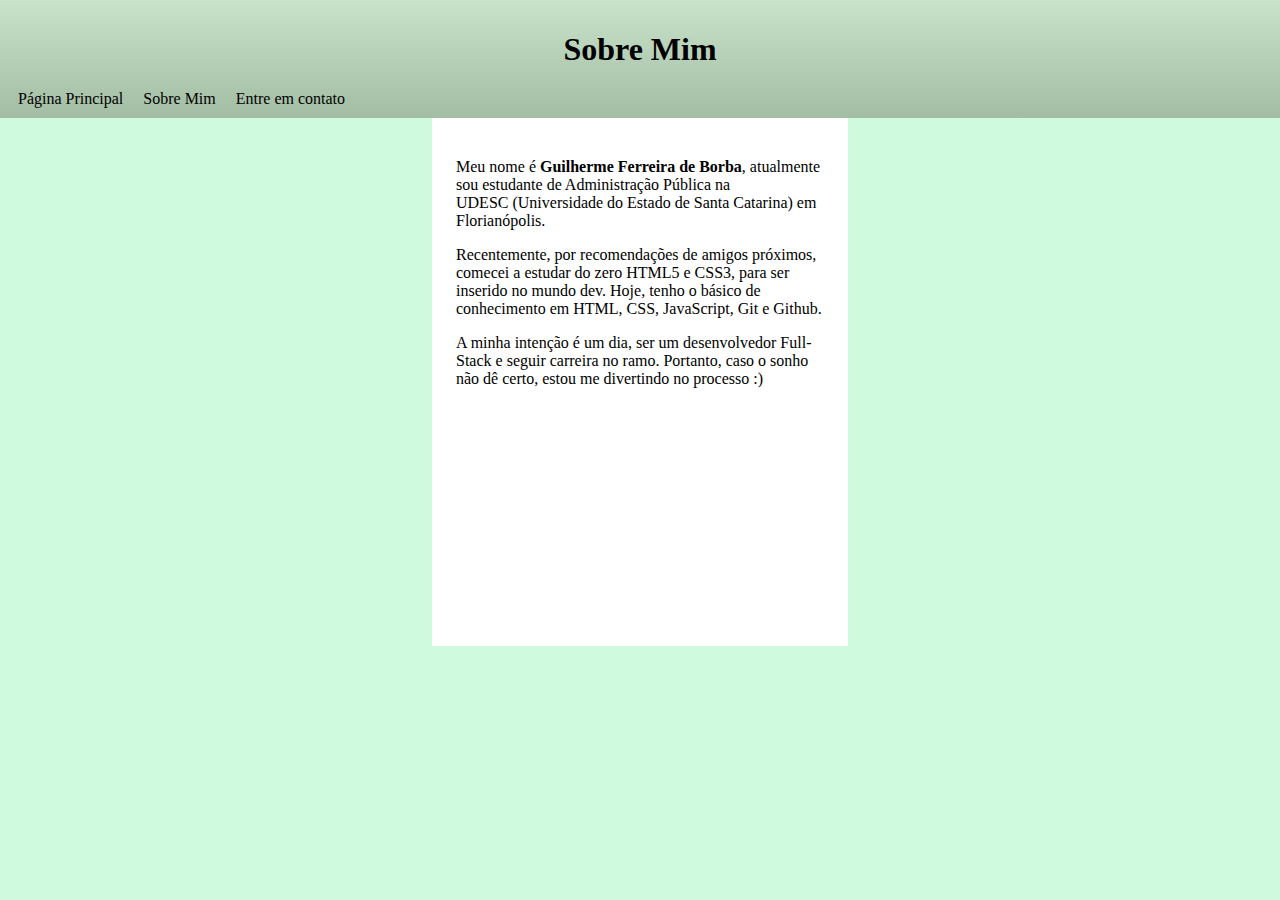
==== site/pessoal.html @ d07c4639 "criando outras páginas" ====
<!DOCTYPE html>
<html lang="pt-br">
<head>
    <meta charset="UTF-8">
    <meta http-equiv="X-UA-Compatible" content="IE=edge">
    <meta name="viewport" content="width=device-width, initial-scale=1.0">
    <title>Document</title>
    <link rel="stylesheet" href="estilo.css">
    <link rel="shortcut icon" href="Chanut-Role-Playing-Potion.ico" type="image/x-icon">
</head>
<body>
    <header><h1>Sobre Mim</h1>
    <a href="index.html"><span>Página Principal</span></a>
        <a href="pessoal.html"><span>Sobre Mim</span></a>
        <span>Entre em contato</span>
    </header>
    <main id="mp">
        <p>Meu nome é <strong>Guilherme Ferreira de Borba</strong>, atualmente sou estudante de Administração Pública na <br> UDESC (Universidade do Estado de Santa Catarina) em Florianópolis.
    </p>
    <p>
Recentemente, por recomendações de amigos próximos, comecei a estudar do zero HTML5 e CSS3, para ser inserido no mundo dev. Hoje, tenho o básico de conhecimento em HTML, CSS, JavaScript, Git e Github.
    </p>
    <p>
A minha intenção é um dia, ser um desenvolvedor Full-Stack e seguir carreira no ramo. Portanto, caso o sonho não dê certo, estou me divertindo no processo :)

    </main>
</body>
</html>
---- site/estilo.css ----
:root{
    --cor0: #C8E3C9;
    --cor1: #C7F0DF;
    --cor2: #CFFADD; 
    --cor3: #DCFACF;
    --cor4: #B1C9B2;
}
body{
    background-color: #CFFADD;
    padding: 0%;
    margin: 0%;
}
header{
    background-image: linear-gradient(to bottom, #C8E3C9, #a3bda4);
    padding: 10px;
}
header>h1{
    text-align: center;
}
header>span{
    padding: 0.5em;
}
header>span:hover{
    background-color: #ffffff9f;
    border-radius: 10px;
    
    
}
header>a{
    text-decoration: none;
    padding: 0.5em;
    color: black;
}
header>a:hover{
    background-color: #ffffff9f;
    border-radius: 10px;
}

main#mp{
    background-color: white;
    height: 30em;
    width: 23em;
    margin: auto;
    padding:1.5em
}
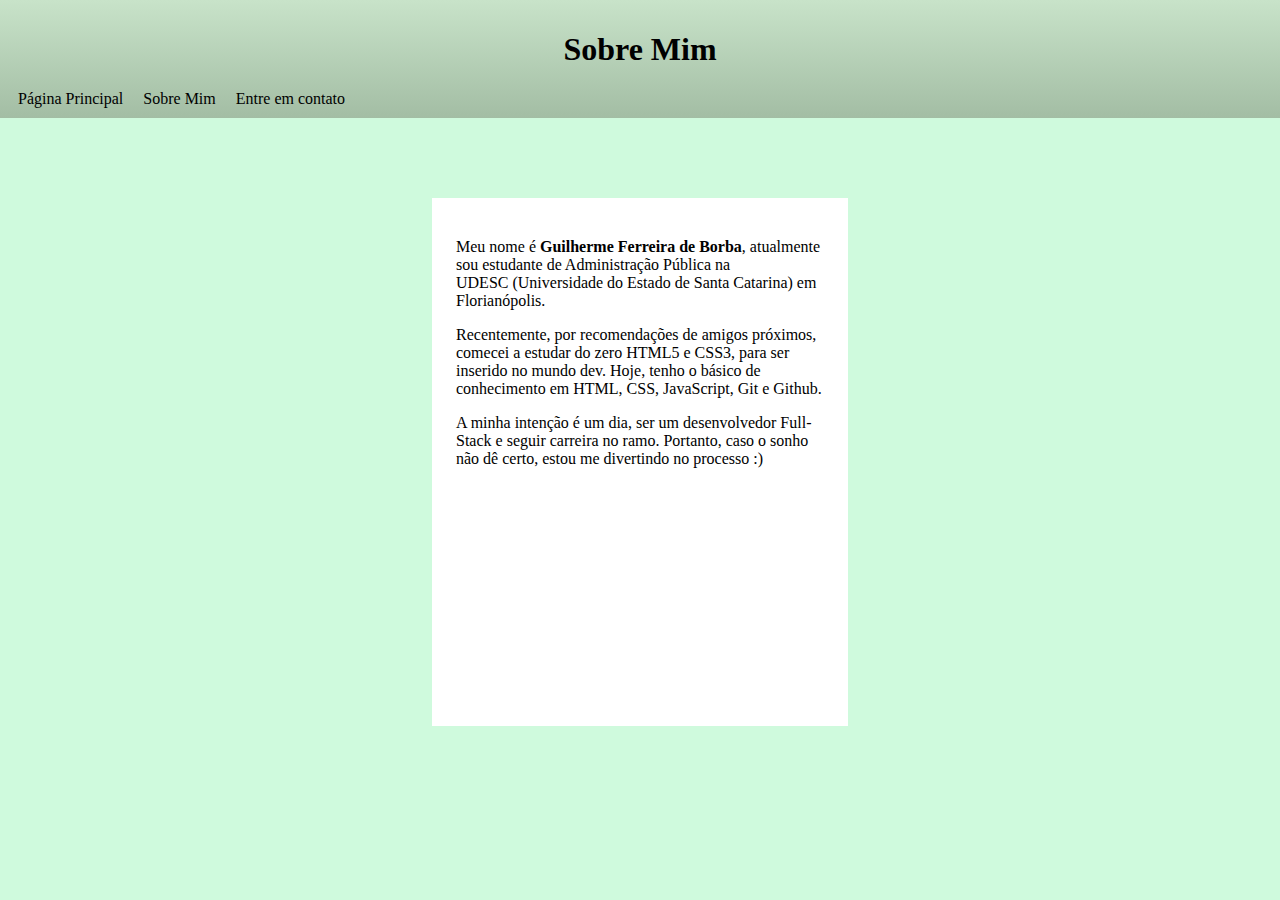
==== commit 6cebcfdd: "avanço" ====
--- a/site/pessoal.html
+++ b/site/pessoal.html
@@ -6,7 +6,7 @@
     <meta name="viewport" content="width=device-width, initial-scale=1.0">
     <title>Document</title>
     <link rel="stylesheet" href="estilo.css">
-    <link rel="shortcut icon" href="Chanut-Role-Playing-Potion.ico" type="image/x-icon">
+    <link rel="shortcut icon" href="imagens/Chanut-Role-Playing-Potion.ico" type="image/x-icon">
 </head>
 <body>
     <header><h1>Sobre Mim</h1>
@@ -15,13 +15,15 @@
         <span>Entre em contato</span>
     </header>
     <main id="mp">
-        <p>Meu nome é <strong>Guilherme Ferreira de Borba</strong>, atualmente sou estudante de Administração Pública na <br> UDESC (Universidade do Estado de Santa Catarina) em Florianópolis.
-    </p>
-    <p>
-Recentemente, por recomendações de amigos próximos, comecei a estudar do zero HTML5 e CSS3, para ser inserido no mundo dev. Hoje, tenho o básico de conhecimento em HTML, CSS, JavaScript, Git e Github.
-    </p>
-    <p>
-A minha intenção é um dia, ser um desenvolvedor Full-Stack e seguir carreira no ramo. Portanto, caso o sonho não dê certo, estou me divertindo no processo :)
+        
+            <p>Meu nome é <strong>Guilherme Ferreira de Borba</strong>, atualmente sou estudante de Administração Pública na <br> UDESC (Universidade do Estado de Santa Catarina) em Florianópolis.
+                </p>
+                <p>
+            Recentemente, por recomendações de amigos próximos, comecei a estudar do zero HTML5 e CSS3, para ser inserido no mundo dev. Hoje, tenho o básico de conhecimento em HTML, CSS, JavaScript, Git e Github.
+                </p>
+                <p>
+            A minha intenção é um dia, ser um desenvolvedor Full-Stack e seguir carreira no ramo. Portanto, caso o sonho não dê certo, estou me divertindo no processo :)
+        
 
     </main>
 </body>
--- a/site/estilo.css
+++ b/site/estilo.css
@@ -4,6 +4,7 @@
     --cor2: #CFFADD; 
     --cor3: #DCFACF;
     --cor4: #B1C9B2;
+    --cor5: #586358;
 }
 body{
     background-color: #CFFADD;
@@ -25,6 +26,7 @@
     border-radius: 10px;
     
     
+    
 }
 header>a{
     text-decoration: none;
@@ -34,12 +36,50 @@
 header>a:hover{
     background-color: #ffffff9f;
     border-radius: 10px;
+    
+    
 }
 
 main#mp{
     background-color: white;
     height: 30em;
     width: 23em;
-    margin: auto;
+    margin-left: auto;
+    margin-right: auto;
+    margin-top: 5em;
     padding:1.5em
-}+    
+}
+section#sect{
+    background-color: #B1C9B2;
+    width: 30em;
+    height: 42.32em;
+    padding: 11px;
+    display: inline-block;
+}
+h1#p1{
+    font-size: 7em;
+    font-family: Anton, sans-serif;
+    color: rgb(255, 255, 255);
+    font-weight:1;
+}
+p#p2{
+    font-size: 1.5em;
+    font-family: Anton, sans-serif;
+    color: #586358;
+    padding-top: 4em;
+    
+}
+img#photo{
+    margin-left: 20em;
+    margin-top: 5em;
+    
+    position: absolute;
+    
+}
+
+section#sect,section#sect2{
+    display: inline-block;
+    float: left;
+}
+
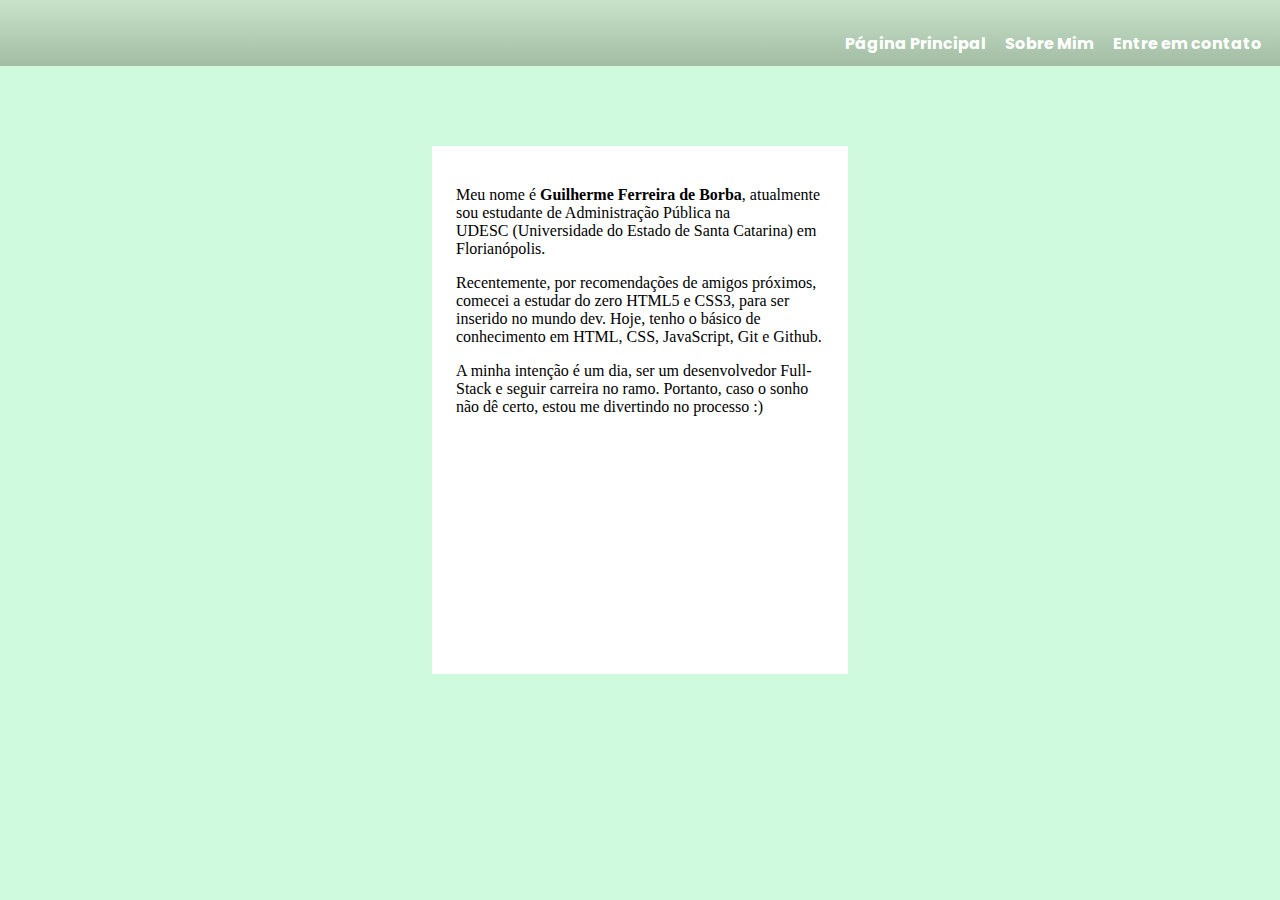
==== commit 761d9159: "criação redes" ====
--- a/site/pessoal.html
+++ b/site/pessoal.html
@@ -5,15 +5,23 @@
     <meta http-equiv="X-UA-Compatible" content="IE=edge">
     <meta name="viewport" content="width=device-width, initial-scale=1.0">
     <title>Document</title>
+
+   <link rel="shortcut icon" href="imagens/Chanut-Role-Playing-Potion.ico" type="image/x-icon">
+<link rel="preconnect" href="https://fonts.googleapis.com">
+<link rel="preconnect" href="https://fonts.gstatic.com" crossorigin>
+<link href="https://fonts.googleapis.com/css2?family=Anton&display=swap" rel="stylesheet">
+<link rel="preconnect" href="https://fonts.googleapis.com">
+<link rel="preconnect" href="https://fonts.gstatic.com" crossorigin>
+<link href="https://fonts.googleapis.com/css2?family=Poppins:wght@200&display=swap" rel="stylesheet">
+
     <link rel="stylesheet" href="estilo.css">
-    <link rel="shortcut icon" href="imagens/Chanut-Role-Playing-Potion.ico" type="image/x-icon">
 </head>
 <body>
-    <header><h1>Sobre Mim</h1>
-    <a href="index.html"><span>Página Principal</span></a>
-        <a href="pessoal.html"><span>Sobre Mim</span></a>
-        <span>Entre em contato</span>
-    </header>
+    <header><h1></h1>
+        <a href="index.html"><span>Página Principal</span></a>
+            <a href="pessoal.html"><span>Sobre Mim</span></a>
+            <a href="redes.html"><span>Entre em contato</a></span>
+        </header>
     <main id="mp">
         
             <p>Meu nome é <strong>Guilherme Ferreira de Borba</strong>, atualmente sou estudante de Administração Pública na <br> UDESC (Universidade do Estado de Santa Catarina) em Florianópolis.
--- a/site/estilo.css
+++ b/site/estilo.css
@@ -1,3 +1,4 @@
+
 :root{
     --cor0: #C8E3C9;
     --cor1: #C7F0DF;
@@ -14,12 +15,17 @@
 header{
     background-image: linear-gradient(to bottom, #C8E3C9, #a3bda4);
     padding: 10px;
+    text-align: right;
+    font-family: Poppins;
+    font-weight: bold;
+    color: white;
 }
 header>h1{
     text-align: center;
 }
 header>span{
     padding: 0.5em;
+    
 }
 header>span:hover{
     background-color: #ffffff9f;
@@ -31,11 +37,13 @@
 header>a{
     text-decoration: none;
     padding: 0.5em;
-    color: black;
+    color: rgb(255, 255, 255);
 }
 header>a:hover{
     background-color: #ffffff9f;
     border-radius: 10px;
+    color: black;
+    
     
     
 }
@@ -67,12 +75,13 @@
     font-size: 1.5em;
     font-family: Anton, sans-serif;
     color: #586358;
-    padding-top: 4em;
+    
     
 }
 img#photo{
-    margin-left: 20em;
-    margin-top: 5em;
+    margin-left: 26em;
+    margin-top: 9em;
+    
     
     position: absolute;
     
@@ -82,4 +91,29 @@
     display: inline-block;
     float: left;
 }
+details{
+    text-align: left;
+    margin-left: 17em;
+    margin-top:25em;
+    background-color: #B1C9B2;
+    padding: 5px;
+    border-radius: 8px;
+    font-family: Poppins;
+    font-weight: bold;
+    
+    
 
+}
+ul{
+    
+    columns: 2;
+}
+
+details>p>a{
+    text-decoration: none;
+    color: black;
+}
+details>p>a:hover{
+    color: white;
+
+}
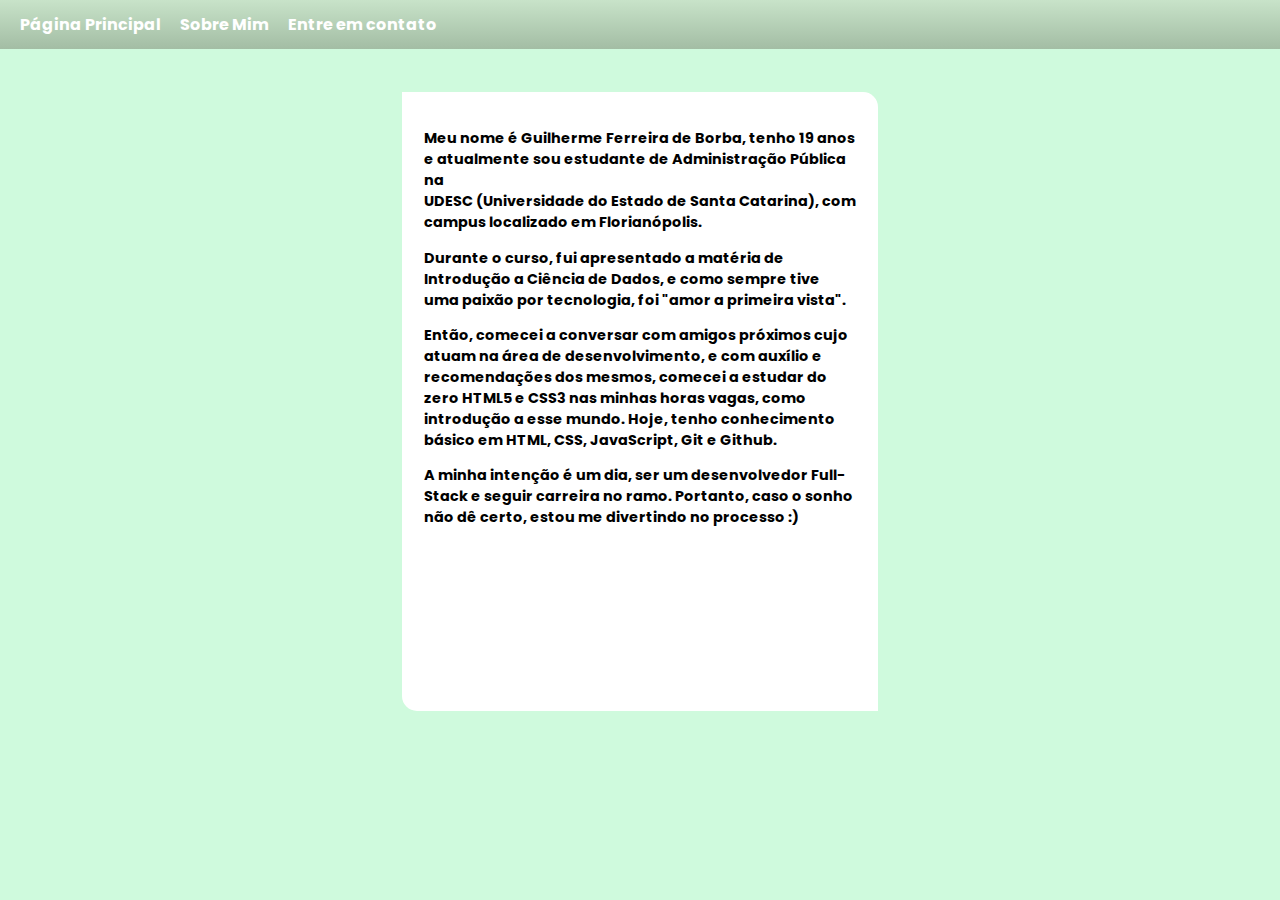
==== commit 3eed0170: "profile" ====
--- a/site/pessoal.html
+++ b/site/pessoal.html
@@ -4,7 +4,7 @@
     <meta charset="UTF-8">
     <meta http-equiv="X-UA-Compatible" content="IE=edge">
     <meta name="viewport" content="width=device-width, initial-scale=1.0">
-    <title>Document</title>
+    <title>Meu Perfil</title>
 
    <link rel="shortcut icon" href="imagens/Chanut-Role-Playing-Potion.ico" type="image/x-icon">
 <link rel="preconnect" href="https://fonts.googleapis.com">
@@ -17,17 +17,21 @@
     <link rel="stylesheet" href="estilo.css">
 </head>
 <body>
-    <header><h1></h1>
+    <header>
         <a href="index.html"><span>Página Principal</span></a>
             <a href="pessoal.html"><span>Sobre Mim</span></a>
             <a href="redes.html"><span>Entre em contato</a></span>
         </header>
     <main id="mp">
         
-            <p>Meu nome é <strong>Guilherme Ferreira de Borba</strong>, atualmente sou estudante de Administração Pública na <br> UDESC (Universidade do Estado de Santa Catarina) em Florianópolis.
+            <p>Meu nome é Guilherme Ferreira de Borba, tenho 19 anos e atualmente sou estudante de Administração Pública na <br> UDESC (Universidade do Estado de Santa Catarina), com campus localizado em Florianópolis.
+                </p>
+
+                <p>
+                Durante o curso, fui apresentado a matéria de Introdução a Ciência de Dados, e como sempre tive uma paixão por tecnologia, foi "amor a primeira vista".
                 </p>
                 <p>
-            Recentemente, por recomendações de amigos próximos, comecei a estudar do zero HTML5 e CSS3, para ser inserido no mundo dev. Hoje, tenho o básico de conhecimento em HTML, CSS, JavaScript, Git e Github.
+            Então, comecei a conversar com amigos próximos cujo atuam na área de desenvolvimento, e com auxílio e recomendações dos mesmos, comecei a estudar do zero HTML5 e CSS3 nas minhas horas vagas, como introdução a esse mundo. Hoje, tenho conhecimento básico em HTML, CSS, JavaScript, Git e Github.
                 </p>
                 <p>
             A minha intenção é um dia, ser um desenvolvedor Full-Stack e seguir carreira no ramo. Portanto, caso o sonho não dê certo, estou me divertindo no processo :)
--- a/site/estilo.css
+++ b/site/estilo.css
@@ -11,14 +11,17 @@
     background-color: #CFFADD;
     padding: 0%;
     margin: 0%;
+    font-family: Poppins, sans-serif;
+    
 }
 header{
     background-image: linear-gradient(to bottom, #C8E3C9, #a3bda4);
-    padding: 10px;
-    text-align: right;
+    padding: 12px;
+    text-align: left;
     font-family: Poppins;
     font-weight: bold;
     color: white;
+    ;
 }
 header>h1{
     text-align: center;
@@ -46,22 +49,27 @@
     
     
     
+    
 }
 
 main#mp{
     background-color: white;
-    height: 30em;
-    width: 23em;
+    height: 40em;
+    width: 30em;
     margin-left: auto;
     margin-right: auto;
-    margin-top: 5em;
-    padding:1.5em
+    margin-top: 3em;
+    padding:1.5em;
+    font-weight: bold;
+    font-size: 0.9em;
+    border-radius: 0px 15px;
+    
     
 }
 section#sect{
     background-color: #B1C9B2;
     width: 30em;
-    height: 42.32em;
+    height: 42.9em;
     padding: 11px;
     display: inline-block;
 }
@@ -70,11 +78,13 @@
     font-family: Anton, sans-serif;
     color: rgb(255, 255, 255);
     font-weight:1;
+    padding-left: 5px;
 }
 p#p2{
     font-size: 1.5em;
     font-family: Anton, sans-serif;
     color: #586358;
+    padding-left: 5px;
     
     
 }
@@ -100,6 +110,7 @@
     border-radius: 8px;
     font-family: Poppins;
     font-weight: bold;
+    box-shadow: 1px 1px 1px rgba(0, 0, 0, 0.404);
     
     
 
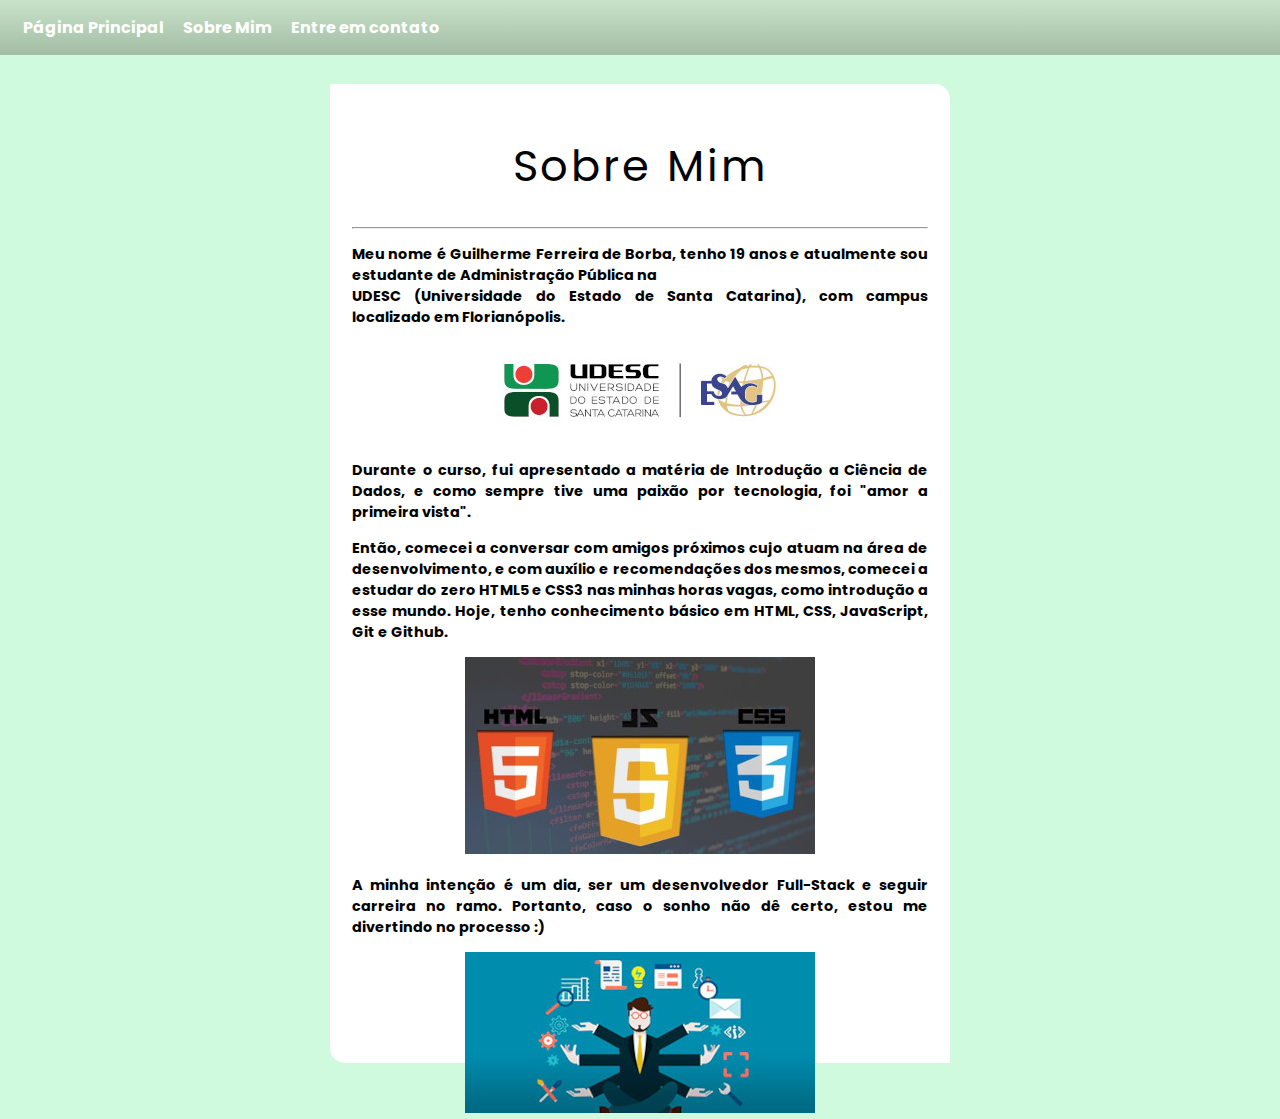
==== commit 63440bbb: "Sobre Mim" ====
--- a/site/pessoal.html
+++ b/site/pessoal.html
@@ -23,18 +23,23 @@
             <a href="redes.html"><span>Entre em contato</a></span>
         </header>
     <main id="mp">
-        
+            <h1>Sobre Mim</h1>
+            <hr>
             <p>Meu nome é Guilherme Ferreira de Borba, tenho 19 anos e atualmente sou estudante de Administração Pública na <br> UDESC (Universidade do Estado de Santa Catarina), com campus localizado em Florianópolis.
                 </p>
-
+                    <div class="fotos"><img src="imagens/Marca_ESAG_Horizontal_Assinatura_RGB_01_15296100862881_1205.jpg" alt="Udesc"></div>
                 <p>
                 Durante o curso, fui apresentado a matéria de Introdução a Ciência de Dados, e como sempre tive uma paixão por tecnologia, foi "amor a primeira vista".
                 </p>
+                
                 <p>
             Então, comecei a conversar com amigos próximos cujo atuam na área de desenvolvimento, e com auxílio e recomendações dos mesmos, comecei a estudar do zero HTML5 e CSS3 nas minhas horas vagas, como introdução a esse mundo. Hoje, tenho conhecimento básico em HTML, CSS, JavaScript, Git e Github.
                 </p>
+                <div class="fotos"><img src="imagens/3770080_9403_31.jpg" alt="HTML5 CSS3 JAVASCRIPT"></div>
                 <p>
-            A minha intenção é um dia, ser um desenvolvedor Full-Stack e seguir carreira no ramo. Portanto, caso o sonho não dê certo, estou me divertindo no processo :)
+            A minha intenção é um dia, ser um desenvolvedor Full-Stack e seguir carreira no ramo. Portanto, caso o sonho não dê certo, estou me divertindo no processo :)</p>
+            
+            <div class="fotos"><img src="imagens/full stack.jpg" alt="full stack"></div>
         
 
     </main>
--- a/site/estilo.css
+++ b/site/estilo.css
@@ -16,7 +16,7 @@
 }
 header{
     background-image: linear-gradient(to bottom, #C8E3C9, #a3bda4);
-    padding: 12px;
+    padding: 15px;
     text-align: left;
     font-family: Poppins;
     font-weight: bold;
@@ -54,22 +54,24 @@
 
 main#mp{
     background-color: white;
-    height: 40em;
-    width: 30em;
+    height: 65em;
+    width: 40em;
     margin-left: auto;
     margin-right: auto;
-    margin-top: 3em;
+    margin-top: 2em;
+    margin-bottom: 2em;
     padding:1.5em;
     font-weight: bold;
     font-size: 0.9em;
     border-radius: 0px 15px;
+    text-align: justify;
     
     
 }
 section#sect{
     background-color: #B1C9B2;
     width: 30em;
-    height: 42.9em;
+    height: 42.5em;
     padding: 11px;
     display: inline-block;
 }
@@ -128,3 +130,16 @@
     color: white;
 
 }
+
+div.fotos{
+    text-align: center;
+    
+}
+main#mp>h1{
+    text-align: center;
+    font-family: ;
+    font-weight: normal;
+    font-size: 3em;
+    letter-spacing: 3px;
+    color:  ;
+}